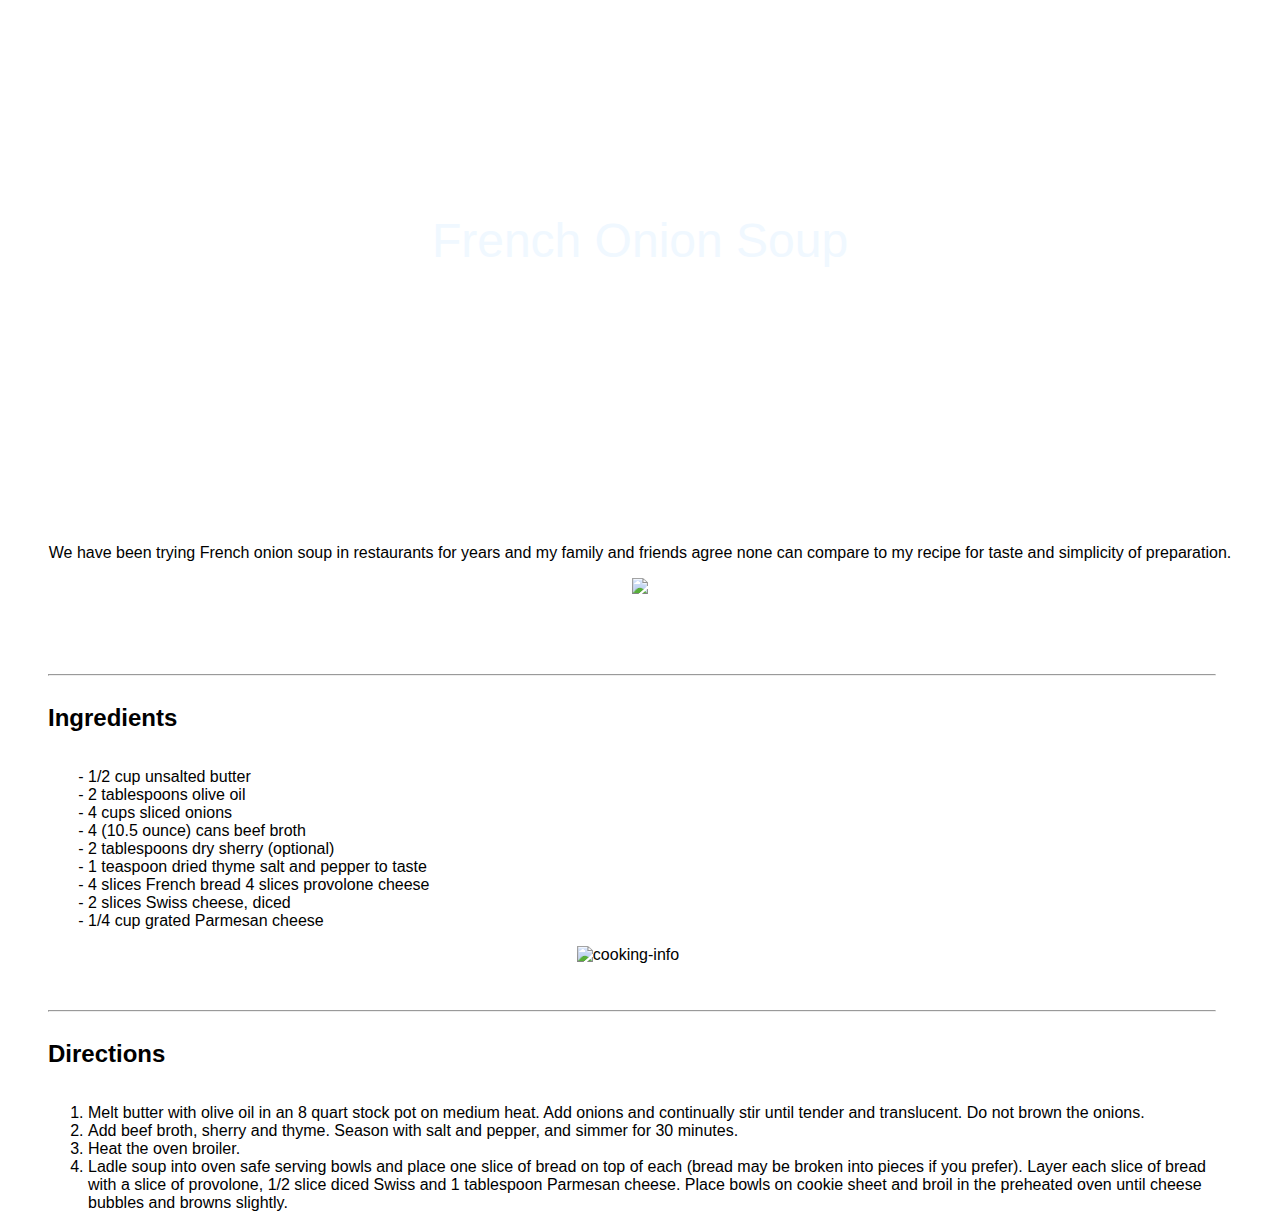
==== french-soup/index.html @ ff46cb21 "Apple-pie and french-soup done" ====
<!DOCTYPE html>
<html lang="en">
  <head>
    <meta charset="UTF-8" />
    <meta name="viewport" content="width=device-width, initial-scale=1.0" />
    <title>French Onion Soup Recipe</title>
    <link rel="stylesheet" type="text/css" href="../french-soup/styles/style.css">
  </head>
  <body>
    <div class="backsoup-image">
      <h1 class="title">
        French Onion Soup
      </h1>
    </div>
     
  <div class="intro"> 
    <p>
      We have been trying French onion soup in restaurants for years and my family and friends agree
    none can compare to my recipe for taste and simplicity of preparation. 
    </p>
    
    <img class="recipe-info" src="../french-soup/images/recipe-info.png">

  </div>

  <hr>

  <div class="Ingredients-title-list">
    <h2 class="ingredients">
      Ingredients
    </h2>
    <ul>
      <li class="items">
        1/2 cup unsalted butter 
      </li>
      <li class="items">
        2 tablespoons olive oil
      </li>
      <li class="items">
        4 cups sliced onions 
      </li>
      <li class="items">
        4 (10.5 ounce) cans beef broth 
      </li>
      <li class="items">
        2 tablespoons dry sherry (optional)
      </li>
      <li class="items">
        1 teaspoon dried thyme salt and pepper to taste 
      </li>
      <li class="items">
        4 slices French bread 4 slices provolone cheese 
      </li>
      <li class="items">
        2 slices Swiss cheese, diced 
      </li>
      <li class="items">
        1/4 cup grated Parmesan cheese
      </li>
    </ul>

    <img class="cooking-info" src="../french-soup/images/cooking-info.png" alt="cooking-info">

  </div>
    
    <hr>

  <div class="directions">
    <h2 class="title-directions">
      Directions
    </h2>

    <ul class="unOrg-list-directions">
      <li class="list-directions">
        Melt butter with olive oil in an 8 quart stock pot on medium heat.
        Add onions and continually stir until tender and translucent. Do not brown the onions. 
      </li>
      <li class="list-directions">
        Add beef broth, sherry and thyme. Season with salt and pepper, and simmer for 30 minutes. 
      </li>
      <li class="list-directions">
        Heat the oven broiler. 
      </li>
      <li class="list-directions">
        Ladle soup into oven safe
        serving bowls and place one slice of bread on top of each (bread may be broken into pieces if you prefer). Layer
        each slice of bread with a slice of provolone, 1/2 slice diced Swiss and 1 tablespoon Parmesan cheese. Place bowls
        on cookie sheet and broil in the preheated oven until cheese bubbles and browns slightly.
      </li>
    </ul>
  </div>

  </body>
</html>
---- french-soup/styles/style.css ----
/*Some necessary adjustments*/
h1, body, html, main {
  margin: 0;
}
/*Import the font and set the default size*/
html {
  font-family: 'Open Sans', sans-serif;
  font-size: 16px
}

.backsoup-image {
  height: 30rem;
  background-image: url(../images/soup.jpg);
  background-position: bottom;
  background-repeat: repeat;
  background-size: cover;
  display: flex;
  justify-content: center;
  align-items: center;
}

.title {
  font-size: 3rem;
  color: aliceblue;
  font-weight: lighter;
}




.intro {
  margin: 3rem;
  display: flex;
  flex-direction: column;
  align-items: center;
}

.recipe-info {
  height: 3rem;
}

hr {
  margin-left: 3rem;
  margin-right: 4rem;
}





.Ingredients-title-list {
  margin-left: 3rem;
  display: flex;
  flex-direction: column;
  align-items: flex-start;
}

.items {
  list-style: none;
  list-style-type: '- ';
}

.cooking-info {
  height: 3.5rem;
  margin-right: 4.5rem;
  align-self: center;
}






.directions {
  margin-left: 3rem;
  margin-right: 4rem;
  display: flex;
  flex-direction: column;
  align-items: flex-start;
}

.title-directions {
  font-weight: bold;
}

.list-directions{
  list-style: none;
  list-style-type: decimal;
}
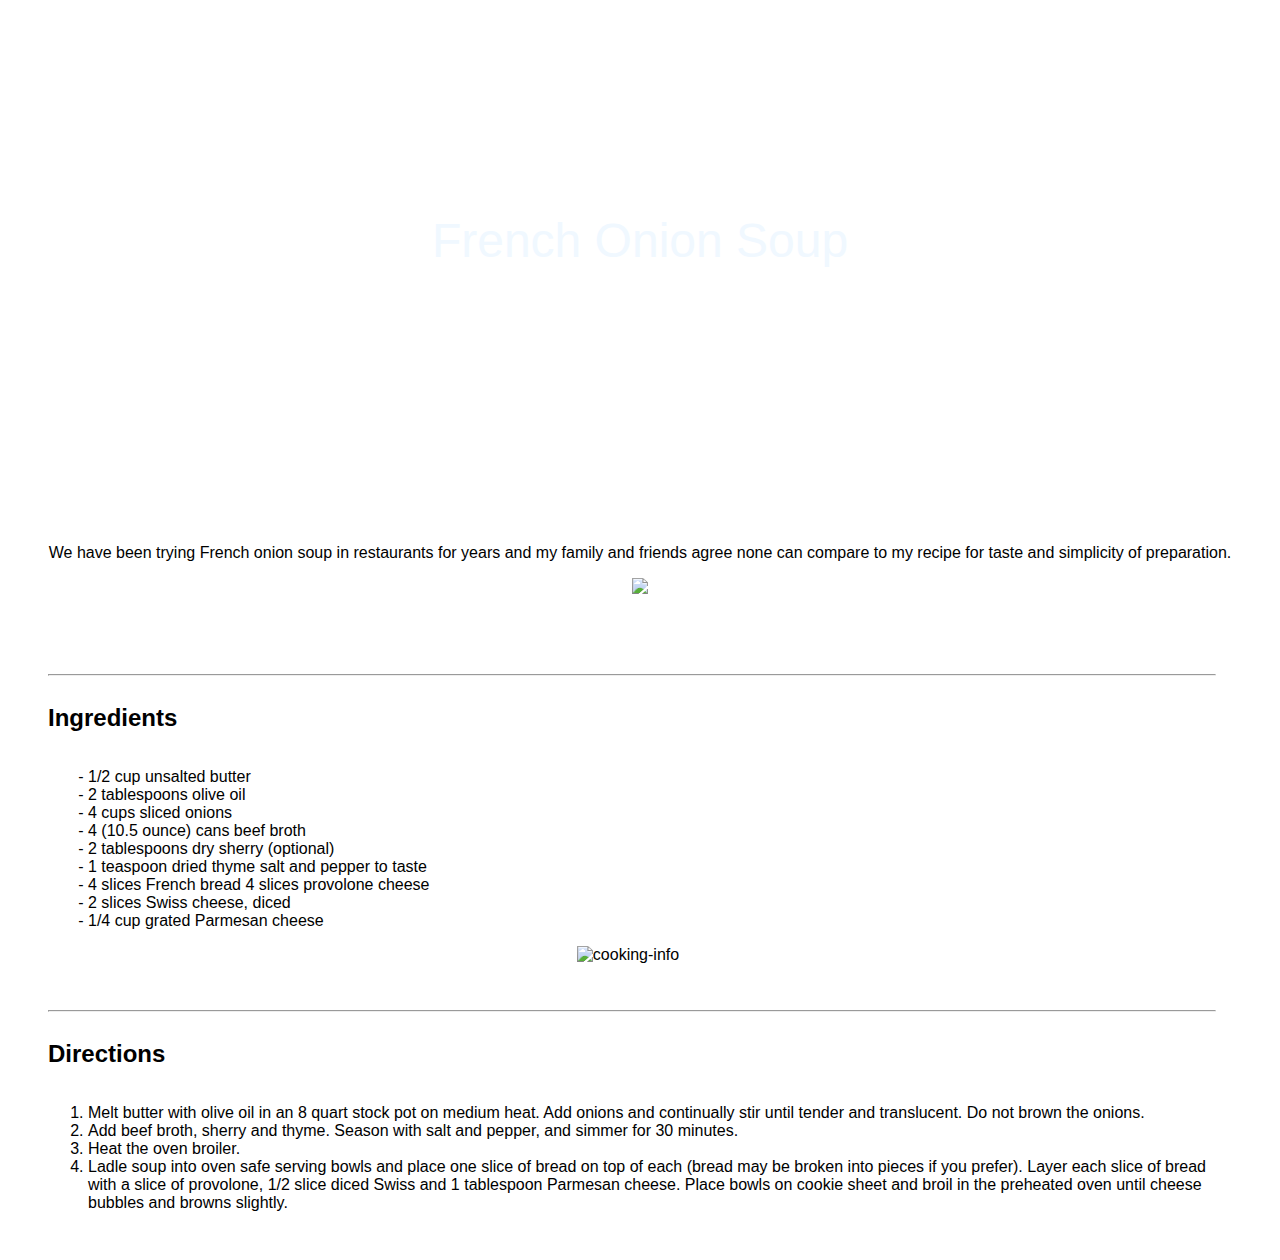
==== commit 329e289c: "last revised-ish version. I find the CSS of the Freanch soup bettwe organised." ====
--- a/french-soup/index.html
+++ b/french-soup/index.html
@@ -70,7 +70,7 @@
       Directions
     </h2>
 
-    <ul class="unOrg-list-directions">
+    <ul>
       <li class="list-directions">
         Melt butter with olive oil in an 8 quart stock pot on medium heat.
         Add onions and continually stir until tender and translucent. Do not brown the onions. 
--- a/french-soup/styles/style.css
+++ b/french-soup/styles/style.css
@@ -74,6 +74,7 @@
 .directions {
   margin-left: 3rem;
   margin-right: 4rem;
+  margin-bottom: 2rem;
   display: flex;
   flex-direction: column;
   align-items: flex-start;
